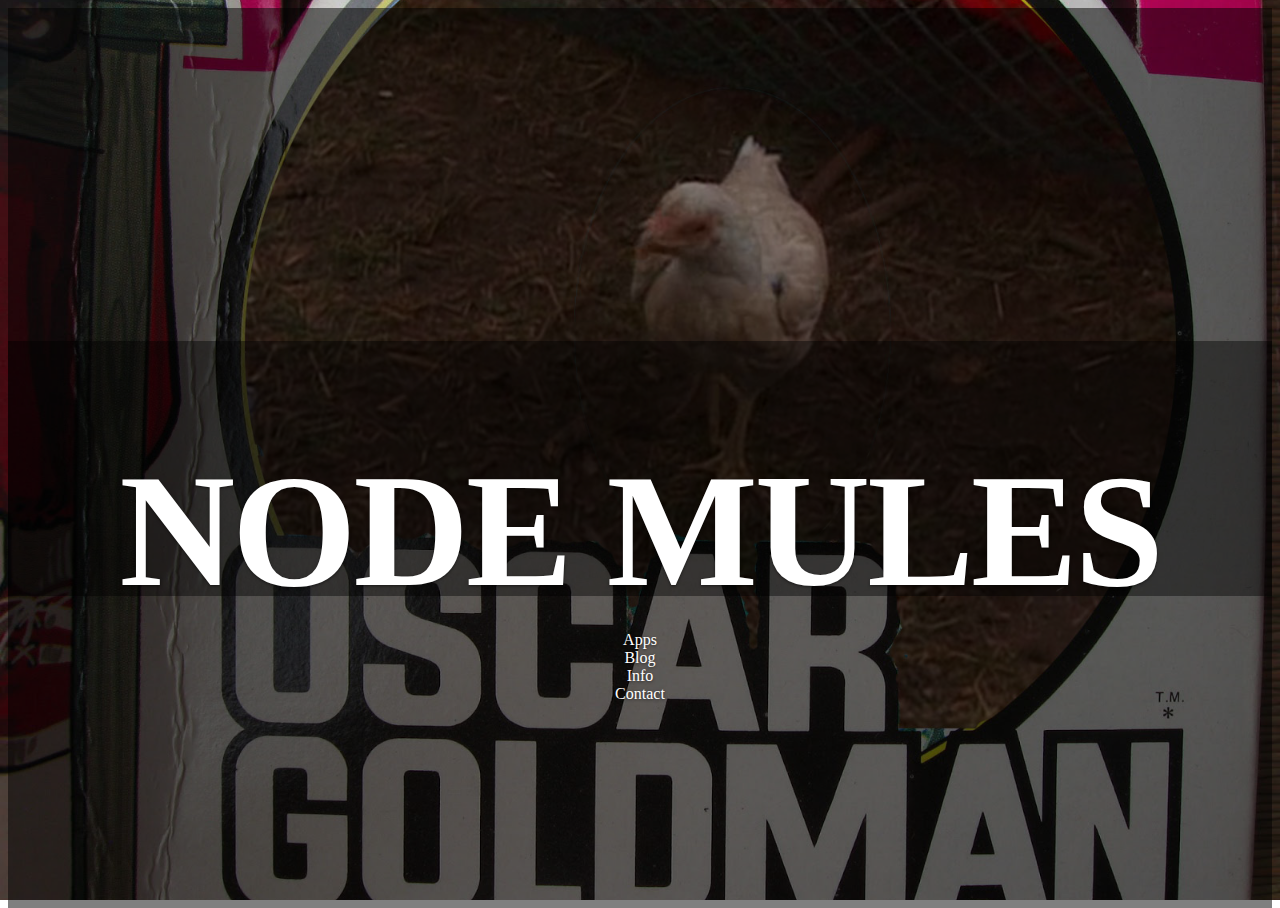
==== index.html @ 8a38ede2 "apply styling to home page" ====
<!DOCTYPE html>
<html>

  <head>
    <link rel="stylesheet" href="https://maxcdn.bootstrapcdn.com/bootstrap/3.3.6/css/bootstrap.min.css" integrity="sha384-1q8mTJOASx8j1Au+a5WDVnPi2lkFfwwEAa8hDDdjZlpLegxhjVME1fgjWPGmkzs7" crossorigin="anonymous">
    <link rel="stylesheet" href="css.css">
    <script src="https://code.jquery.com/jquery-1.12.3.min.js" integrity="sha256-aaODHAgvwQW1bFOGXMeX+pC4PZIPsvn2h1sArYOhgXQ=" crossorigin="anonymous"></script>
    <script src="https://maxcdn.bootstrapcdn.com/bootstrap/3.3.6/js/bootstrap.min.js" integrity="sha384-0mSbJDEHialfmuBBQP6A4Qrprq5OVfW37PRR3j5ELqxss1yVqOtnepnHVP9aJ7xS" crossorigin="anonymous"></script>
    <meta name="viewport" content="width=device-width, initial-scale=1, maximum-scale=1, user-scalable=no">
  </head>
	
<body>

<div class="site-wrapper">
	<div class="before" style="-webkit-filter: grayscale(0.08); background-image: url(&quot;images/oscar_goldman.jpg&quot;);"></div>
  <div class="site-wrapper-inner" id="home-content">
    <div id="home-text-wrapper">
      <h1 id="cover-heading"> Node Mules </h1>
      <div id="home-text">

        <div class="col-xs-12 col-sm-3">
        <a class="btn btn-primary main-buttons">Apps</a>
        </div>
        <div class="col-xs-12 col-sm-3">
        <a class="btn btn-primary main-buttons">Blog</a>
        </div>
        <div class="col-xs-12 col-sm-3">
        <a class="btn btn-primary main-buttons">Info</a>
        </div>
        <div class="col-xs-12 col-sm-3">
        <a class="btn btn-primary main-buttons">Contact</a>
        </div>

      </div>
    </div>
  </div>
</div>

</body>


</html>
---- css.css ----
/* Our actual shit */

html,
body {
  height: 100%;
  background-color: #fff;
}
body {
  color: #222;
  text-align: center;
}

h1 {
  font-size: 10em;
}


.main-buttons {
  width: 80%;
}

@media screen and (max-width: 768px) {
  .main-buttons {
    margin-top: 5px;
    margin-bottom: 5px;

  }
}

/* Extra markup and styles for table-esque vertical and horizontal centering */
.site-wrapper {
  display: table;
  table-layout: fixed;
  width: 100%;
  height: 100%; /* For at least Firefox */
  min-height: 100%;
  color: #fff;
  text-shadow: 0 1px 3px rgba(0,0,0,.5);
}

.site-wrapper-inner {
  vertical-align: top;
  width: 100%;
  height: 100%;
}

#home-content {
  background: rgba(0, 0, 0, 0.5);
  z-index: 10;
  position: relative;
  top: 0;
  left: 0;
  width: 100%;
  height: 100%;
  display: table-cell;
  vertical-align: middle;
}

#home-text-wrapper {
  background-color: rgba(0, 0, 0, 0.42);
  margin-top: 20px; 
  padding: 15px 0px;
  width: 100%;
  height: 25%;
}

@media screen and (max-width: 768px) {
  #home-text-wrapper {
  height: 80%;
}
}

#home-text {
  width: 60%;
  margin: 0 20%;
}

#home-text p {
  width: 70%;
  margin-left: 15%;
  margin-right: 15%;
  line-height: 1.5em;
  font-size: 1.3em;
}

#cover-heading {
  font-size: 10rem;
  line-height: 0.85em;
  font-family: 'Gotham', 'Source Sans Pro', 'Arial Black', Avenir, Roboto;
  font-weight: 900;
  text-transform: uppercase;
  letter-spacing: -3px;
  margin-bottom: 0.2em;
}

.before {
    position: absolute;
    width: 100%;
    height: 100%;
    top: 0px;
    left: 0px;
    background: url('images/oscar_goldman.jpg') center fixed;
    background-size: cover;
    z-index: 0;
}
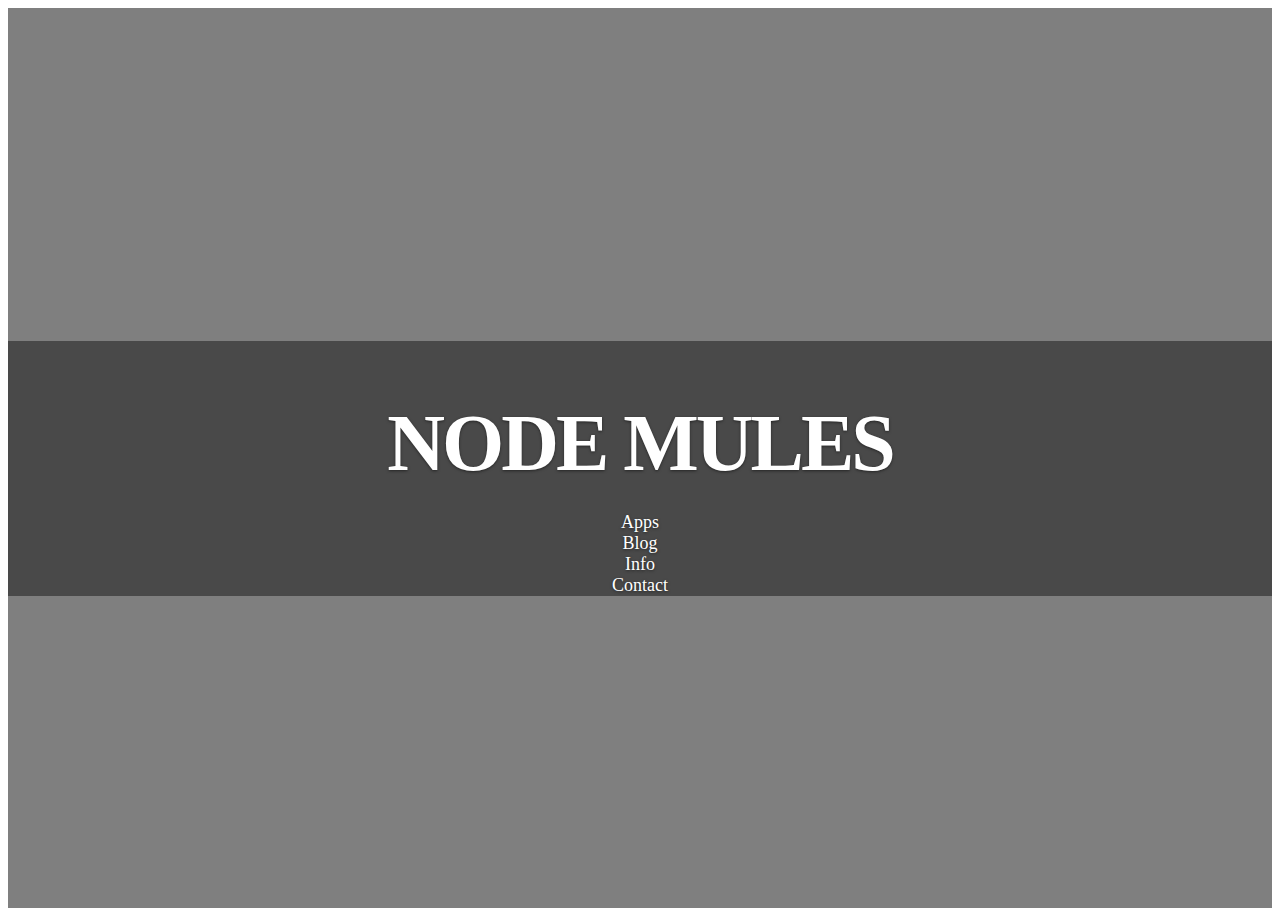
==== commit 3231de76: "Fix some css Optimize for mobile screen" ====
--- a/index.html
+++ b/index.html
@@ -3,7 +3,7 @@
 
   <head>
     <link rel="stylesheet" href="https://maxcdn.bootstrapcdn.com/bootstrap/3.3.6/css/bootstrap.min.css" integrity="sha384-1q8mTJOASx8j1Au+a5WDVnPi2lkFfwwEAa8hDDdjZlpLegxhjVME1fgjWPGmkzs7" crossorigin="anonymous">
-    <link rel="stylesheet" href="css.css">
+    <link rel="stylesheet" href="style.css">
     <script src="https://code.jquery.com/jquery-1.12.3.min.js" integrity="sha256-aaODHAgvwQW1bFOGXMeX+pC4PZIPsvn2h1sArYOhgXQ=" crossorigin="anonymous"></script>
     <script src="https://maxcdn.bootstrapcdn.com/bootstrap/3.3.6/js/bootstrap.min.js" integrity="sha384-0mSbJDEHialfmuBBQP6A4Qrprq5OVfW37PRR3j5ELqxss1yVqOtnepnHVP9aJ7xS" crossorigin="anonymous"></script>
     <meta name="viewport" content="width=device-width, initial-scale=1, maximum-scale=1, user-scalable=no">
@@ -12,23 +12,23 @@
 <body>
 
 <div class="site-wrapper">
-	<div class="before" style="-webkit-filter: grayscale(0.08); background-image: url(&quot;images/oscar_goldman.jpg&quot;);"></div>
+	<div class="site-wrapper-inner-background"></div>
   <div class="site-wrapper-inner" id="home-content">
     <div id="home-text-wrapper">
       <h1 id="cover-heading"> Node Mules </h1>
-      <div id="home-text">
+      <div id="home-buttons">
 
         <div class="col-xs-12 col-sm-3">
-        <a class="btn btn-primary main-buttons">Apps</a>
+        	<a class="btn btn-warning">Apps</a>
         </div>
         <div class="col-xs-12 col-sm-3">
-        <a class="btn btn-primary main-buttons">Blog</a>
+        	<a class="btn btn-warning ">Blog</a>
         </div>
         <div class="col-xs-12 col-sm-3">
-        <a class="btn btn-primary main-buttons">Info</a>
+        	<a class="btn btn-warning">Info</a>
         </div>
         <div class="col-xs-12 col-sm-3">
-        <a class="btn btn-primary main-buttons">Contact</a>
+        	<a class="btn btn-warning">Contact</a>
         </div>
 
       </div>
--- a/style.css
+++ b/style.css
@@ -0,0 +1,113 @@
+html, body {
+  height: 100%;
+  background-color: #fff;
+}
+
+body {
+  color: #222;
+  text-align: center;
+}
+
+h1 {
+  font-size: 10em;
+}
+
+@media screen and (max-width: 768px) {
+  h1 {
+    font-size: 3em !important;
+  }
+}
+
+.site-wrapper {
+  display: table;
+  table-layout: fixed;
+  width: 100%;
+  height: 100%;
+  min-height: 100%;
+  color: #fff;
+  text-shadow: 0 1px 3px rgba(0,0,0,.5);
+}
+
+.site-wrapper-inner {
+  vertical-align: top;
+  width: 100%;
+  height: 100%;
+}
+
+#home-content {
+  background: rgba(0, 0, 0, 0.5);
+  z-index: 10;
+  position: relative;
+  top: 0;
+  left: 0;
+  width: 100%;
+  height: 100%;
+  display: table-cell;
+  vertical-align: middle;
+}
+
+#home-text-wrapper {
+  background-color: rgba(0, 0, 0, 0.42);
+  margin-top: 20px; 
+  padding: 15px 0px;
+  width: 100%;
+  height: 25%;
+}
+
+@media screen and (max-width: 768px) {
+  #home-text-wrapper {
+    height: 65%;
+  }
+}
+
+#home-buttons {
+  width: 60%;
+  margin: 35px 20%;
+}
+
+#home-buttons .btn {
+  width: 80%;
+  font-size: large;
+  width: 100%;
+  height: 40px;
+}
+
+@media screen and (max-width: 768px) {
+  #home-buttons {
+    width: 100%;
+    margin: 0;
+  }
+  #home-buttons .btn {
+    border-radius: 0px;
+    margin-top: 15px;
+  }
+}
+
+#home-buttons p {
+  width: 70%;
+  margin-left: 15%;
+  margin-right: 15%;
+  line-height: 1.5em;
+  font-size: 1.3em;
+}
+
+#cover-heading {
+  font-size: 5em;
+  line-height: 0.85em;
+  font-family: 'Gotham', 'Source Sans Pro', 'Arial Black', Avenir, Roboto;
+  font-weight: 900;
+  text-transform: uppercase;
+  letter-spacing: -3px;
+  margin-bottom: 0.2em;
+}
+
+.site-wrapper-inner-background {
+  position: absolute;
+  width: 100%;
+  height: 100%;
+  top: 0px;
+  left: 0px;
+  background: url('images/background_city_up.jpg') center fixed;
+  background-size: cover;
+  z-index: 0;
+}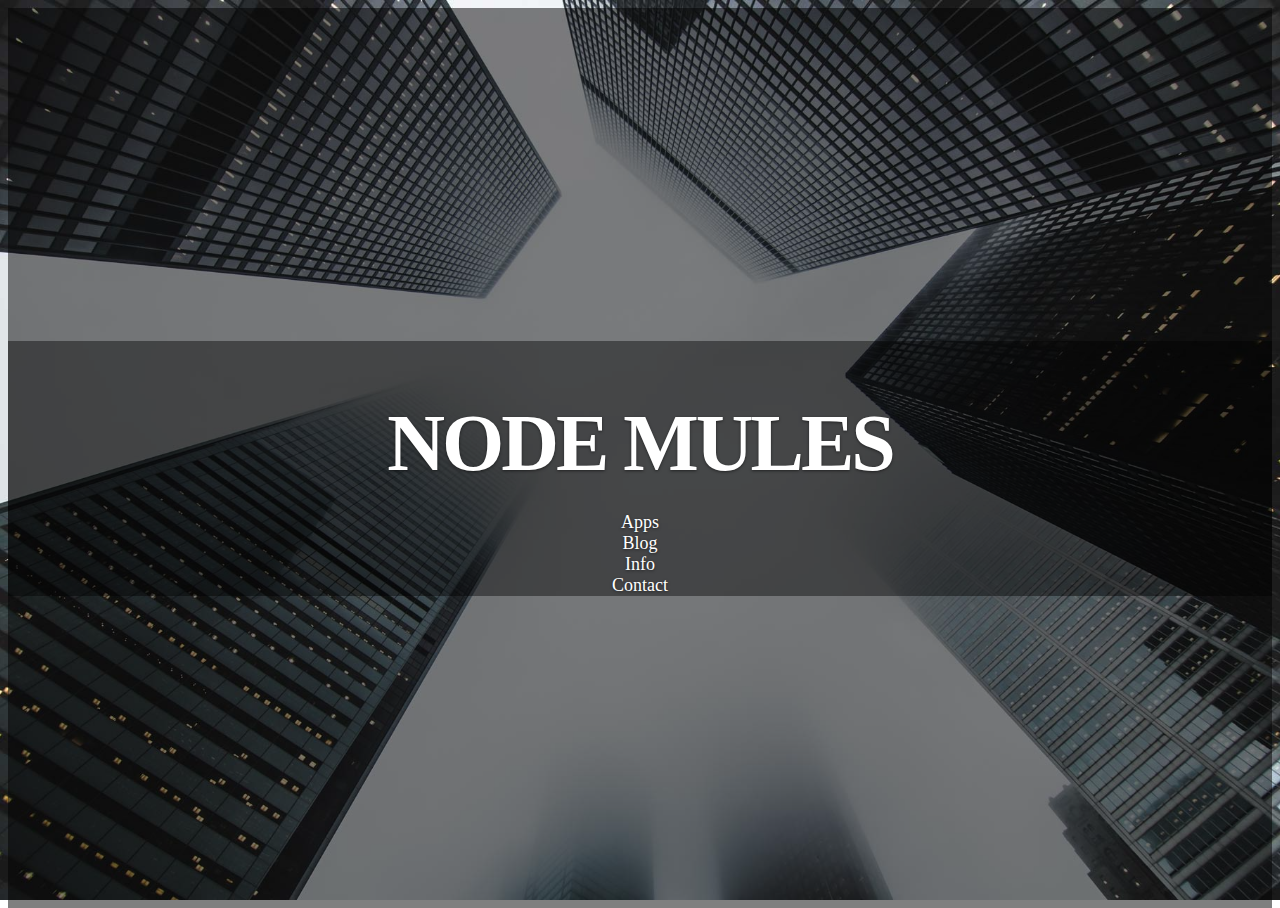
==== commit 8f806b5d: "Add scroll 1px hack to hide address bar on mobile" ====
--- a/index.html
+++ b/index.html
@@ -7,6 +7,7 @@
     <script src="https://code.jquery.com/jquery-1.12.3.min.js" integrity="sha256-aaODHAgvwQW1bFOGXMeX+pC4PZIPsvn2h1sArYOhgXQ=" crossorigin="anonymous"></script>
     <script src="https://maxcdn.bootstrapcdn.com/bootstrap/3.3.6/js/bootstrap.min.js" integrity="sha384-0mSbJDEHialfmuBBQP6A4Qrprq5OVfW37PRR3j5ELqxss1yVqOtnepnHVP9aJ7xS" crossorigin="anonymous"></script>
     <meta name="viewport" content="width=device-width, initial-scale=1, maximum-scale=1, user-scalable=no">
+    <script type="text/javascript" src="pre.js"></script>
   </head>
 	
 <body>
--- a/style.css
+++ b/style.css
@@ -107,7 +107,19 @@
   height: 100%;
   top: 0px;
   left: 0px;
-  background: url('images/background_city_up.jpg') center fixed;
+  background: url('images/web_md_background-city_up.jpg') center fixed;
   background-size: cover;
   z-index: 0;
+}
+
+@media screen and (min-device-width: 414px) and (max-device-width: 736px)  {
+  .site-wrapper-inner-background {
+    background: url('images/web_sm_background-city_up.jpg') center fixed;
+  }
+}
+
+@media screen and (min-width: 1920px) {
+  .site-wrapper-inner-background {
+    background: url('images/web_lg_background-city_up.jpg') center fixed;
+  }
 }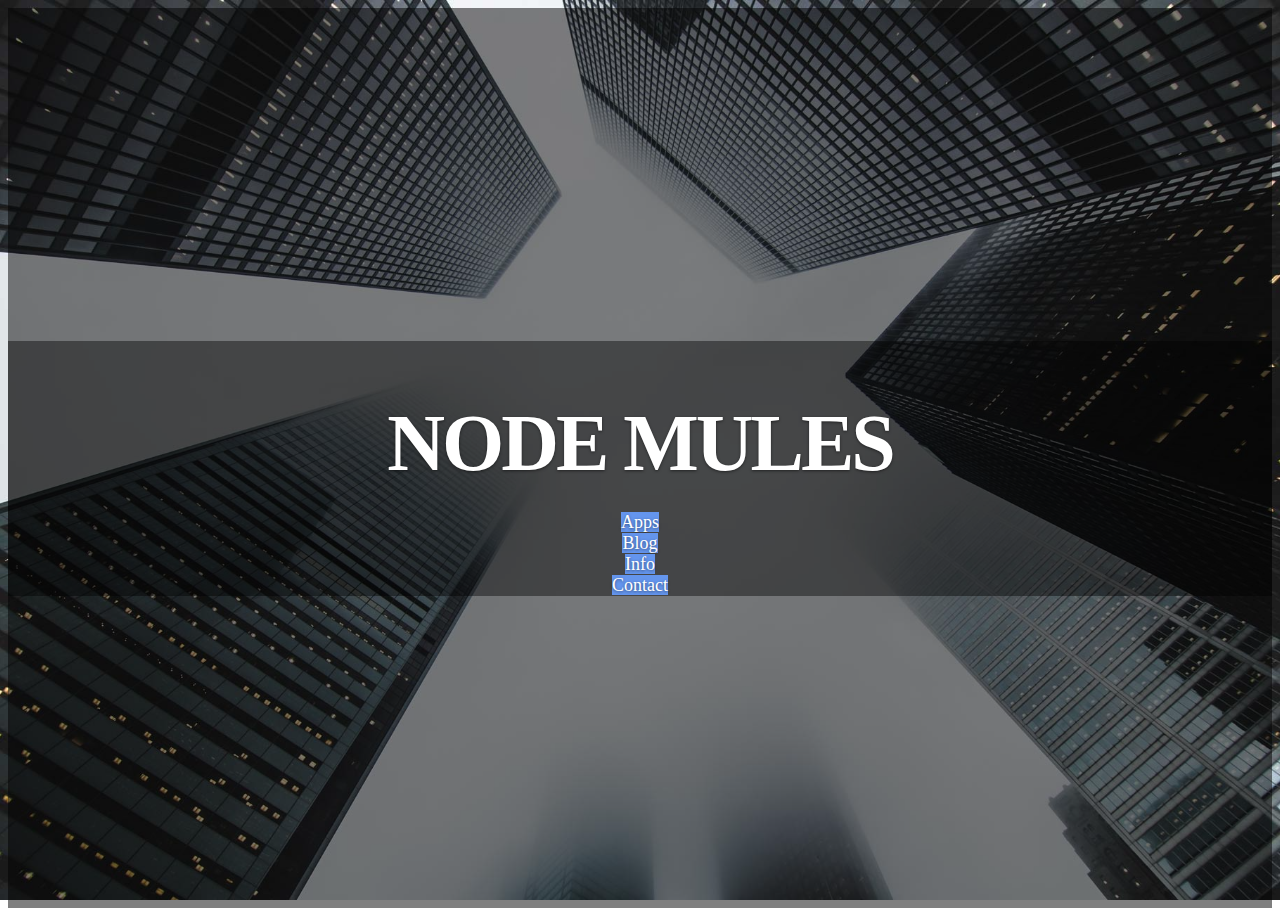
==== commit 47a0c409: "Change color of buttons to .btn-nm style" ====
--- a/index.html
+++ b/index.html
@@ -20,16 +20,16 @@
       <div id="home-buttons">
 
         <div class="col-xs-12 col-sm-3">
-        	<a class="btn btn-warning">Apps</a>
+        	<a class="btn btn-nm">Apps</a>
         </div>
         <div class="col-xs-12 col-sm-3">
-        	<a class="btn btn-warning ">Blog</a>
+        	<a class="btn btn-nm ">Blog</a>
         </div>
         <div class="col-xs-12 col-sm-3">
-        	<a class="btn btn-warning">Info</a>
+        	<a class="btn btn-nm">Info</a>
         </div>
         <div class="col-xs-12 col-sm-3">
-        	<a class="btn btn-warning">Contact</a>
+        	<a class="btn btn-nm">Contact</a>
         </div>
 
       </div>
--- a/style.css
+++ b/style.css
@@ -1,125 +1,141 @@
-html, body {
-  height: 100%;
-  background-color: #fff;
-}
-
-body {
-  color: #222;
-  text-align: center;
-}
-
-h1 {
-  font-size: 10em;
-}
-
-@media screen and (max-width: 768px) {
-  h1 {
-    font-size: 3em !important;
-  }
-}
-
-.site-wrapper {
-  display: table;
-  table-layout: fixed;
-  width: 100%;
-  height: 100%;
-  min-height: 100%;
-  color: #fff;
-  text-shadow: 0 1px 3px rgba(0,0,0,.5);
-}
-
-.site-wrapper-inner {
-  vertical-align: top;
-  width: 100%;
-  height: 100%;
-}
-
-#home-content {
-  background: rgba(0, 0, 0, 0.5);
-  z-index: 10;
-  position: relative;
-  top: 0;
-  left: 0;
-  width: 100%;
-  height: 100%;
-  display: table-cell;
-  vertical-align: middle;
-}
-
-#home-text-wrapper {
-  background-color: rgba(0, 0, 0, 0.42);
-  margin-top: 20px; 
-  padding: 15px 0px;
-  width: 100%;
-  height: 25%;
-}
-
-@media screen and (max-width: 768px) {
-  #home-text-wrapper {
-    height: 65%;
-  }
-}
-
-#home-buttons {
-  width: 60%;
-  margin: 35px 20%;
-}
-
-#home-buttons .btn {
-  width: 80%;
-  font-size: large;
-  width: 100%;
-  height: 40px;
-}
-
-@media screen and (max-width: 768px) {
-  #home-buttons {
-    width: 100%;
-    margin: 0;
-  }
-  #home-buttons .btn {
-    border-radius: 0px;
-    margin-top: 15px;
-  }
-}
-
-#home-buttons p {
-  width: 70%;
-  margin-left: 15%;
-  margin-right: 15%;
-  line-height: 1.5em;
-  font-size: 1.3em;
-}
-
-#cover-heading {
-  font-size: 5em;
-  line-height: 0.85em;
-  font-family: 'Gotham', 'Source Sans Pro', 'Arial Black', Avenir, Roboto;
-  font-weight: 900;
-  text-transform: uppercase;
-  letter-spacing: -3px;
-  margin-bottom: 0.2em;
-}
-
-.site-wrapper-inner-background {
-  position: absolute;
-  width: 100%;
-  height: 100%;
-  top: 0px;
-  left: 0px;
-  background: url('images/web_md_background-city_up.jpg') center fixed;
-  background-size: cover;
-  z-index: 0;
-}
-
-@media screen and (min-device-width: 414px) and (max-device-width: 736px)  {
-  .site-wrapper-inner-background {
-    background: url('images/web_sm_background-city_up.jpg') center fixed;
-  }
-}
-
-@media screen and (min-width: 1920px) {
-  .site-wrapper-inner-background {
-    background: url('images/web_lg_background-city_up.jpg') center fixed;
-  }
+html, body {
+  height: 100%;
+  background-color: #fff;
+}
+
+body {
+  color: #222;
+  text-align: center;
+}
+
+h1 {
+  font-size: 10em;
+}
+
+@media screen and (max-width: 768px) {
+  h1 {
+    font-size: 3em !important;
+  }
+}
+
+.btn-nm {
+  color: #fff;
+  background-color: #6495ED;
+  border-color: #3F70C6;
+}
+
+.btn-nm:hover {
+  background-color: #2D5292;
+  border-color: #264A89;
+}
+
+.btn-nm:active {
+  background-color: #3C51CD;
+  border-color: #1E2D83;
+}
+
+.site-wrapper {
+  display: table;
+  table-layout: fixed;
+  width: 100%;
+  height: 100%;
+  min-height: 100%;
+  color: #fff;
+  text-shadow: 0 1px 3px rgba(0,0,0,.5);
+}
+
+.site-wrapper-inner {
+  vertical-align: top;
+  width: 100%;
+  height: 100%;
+}
+
+#home-content {
+  background: rgba(0, 0, 0, 0.5);
+  z-index: 10;
+  position: relative;
+  top: 0;
+  left: 0;
+  width: 100%;
+  height: 100%;
+  display: table-cell;
+  vertical-align: middle;
+}
+
+#home-text-wrapper {
+  background-color: rgba(0, 0, 0, 0.42);
+  margin-top: 20px; 
+  padding: 15px 0px;
+  width: 100%;
+  height: 25%;
+}
+
+@media screen and (max-width: 768px) {
+  #home-text-wrapper {
+    height: 65%;
+  }
+}
+
+#home-buttons {
+  width: 60%;
+  margin: 35px 20%;
+}
+
+#home-buttons .btn {
+  width: 80%;
+  font-size: large;
+  width: 100%;
+  height: 40px;
+}
+
+@media screen and (max-width: 768px) {
+  #home-buttons {
+    width: 100%;
+    margin: 0;
+  }
+  #home-buttons .btn {
+    border-radius: 0px;
+    margin-top: 15px;
+  }
+}
+
+#home-buttons p {
+  width: 70%;
+  margin-left: 15%;
+  margin-right: 15%;
+  line-height: 1.5em;
+  font-size: 1.3em;
+}
+
+#cover-heading {
+  font-size: 5em;
+  line-height: 0.85em;
+  font-family: 'Gotham', 'Source Sans Pro', 'Arial Black', Avenir, Roboto;
+  font-weight: 900;
+  text-transform: uppercase;
+  letter-spacing: -3px;
+  margin-bottom: 0.2em;
+}
+
+.site-wrapper-inner-background {
+  position: absolute;
+  width: 100%;
+  height: 100%;
+  top: 0px;
+  left: 0px;
+  background: url('images/web_md_background-city_up.jpg') center fixed;
+  background-size: cover;
+  z-index: 0;
+}
+
+@media screen and (min-device-width: 414px) and (max-device-width: 736px)  {
+  .site-wrapper-inner-background {
+    background: url('images/web_sm_background-city_up.jpg') center fixed;
+  }
+}
+
+@media screen and (min-width: 1920px) {
+  .site-wrapper-inner-background {
+    background: url('images/web_lg_background-city_up.jpg') center fixed;
+  }
 }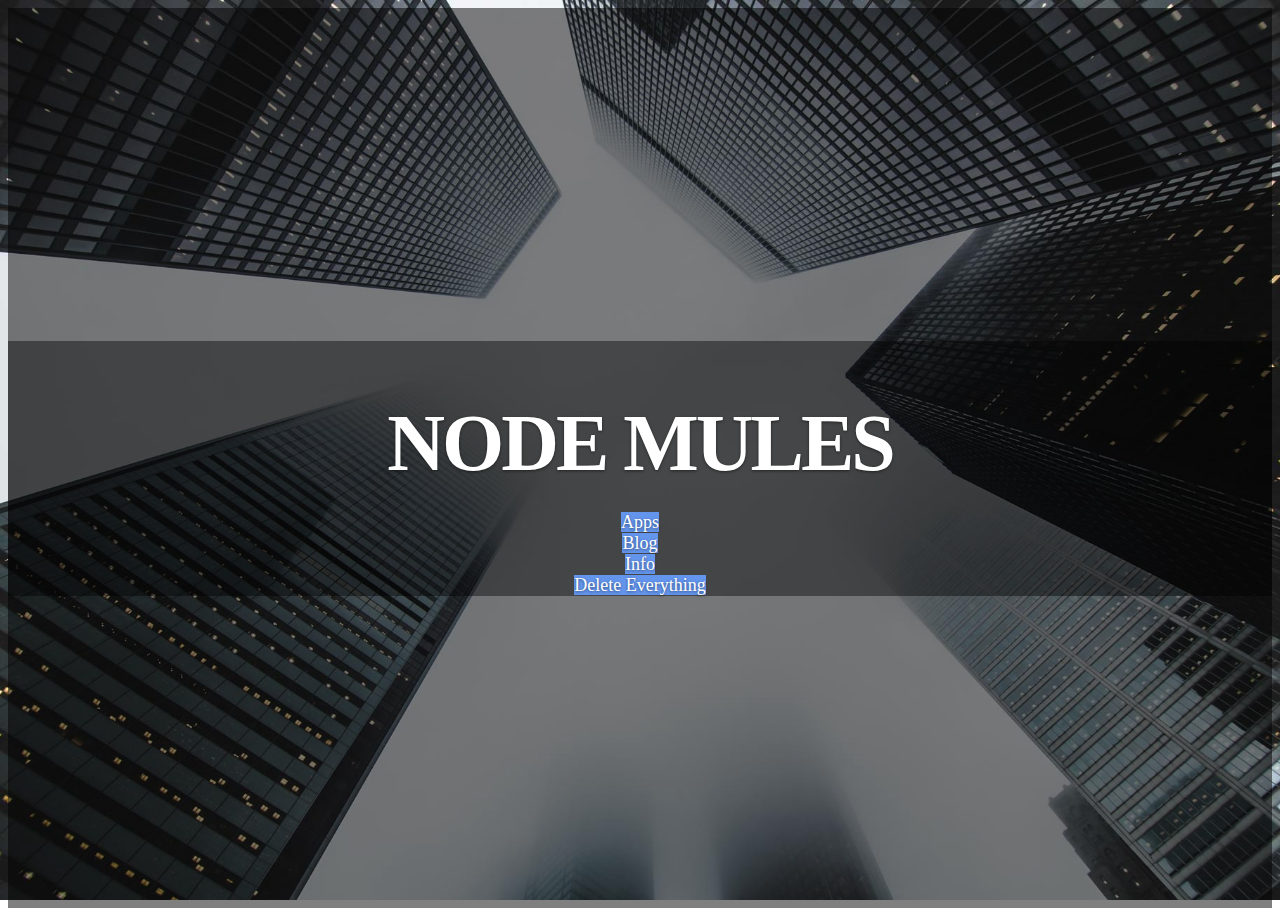
==== commit f5faca3f: "testing githook" ====
--- a/index.html
+++ b/index.html
@@ -29,8 +29,9 @@
         	<a class="btn btn-nm">Info</a>
         </div>
         <div class="col-xs-12 col-sm-3">
-        	<a class="btn btn-nm">Contact</a>
+        	<a class="btn btn-nm">Delete Everything</a>
         </div>
+
 
       </div>
     </div>
--- a/style.css
+++ b/style.css
@@ -25,12 +25,14 @@
 }
 
 .btn-nm:hover {
+  color: #fff;
   background-color: #2D5292;
   border-color: #264A89;
 }
 
 .btn-nm:active {
-  background-color: #3C51CD;
+  color: #fff;
+  background-color: #303F96;
   border-color: #1E2D83;
 }
 
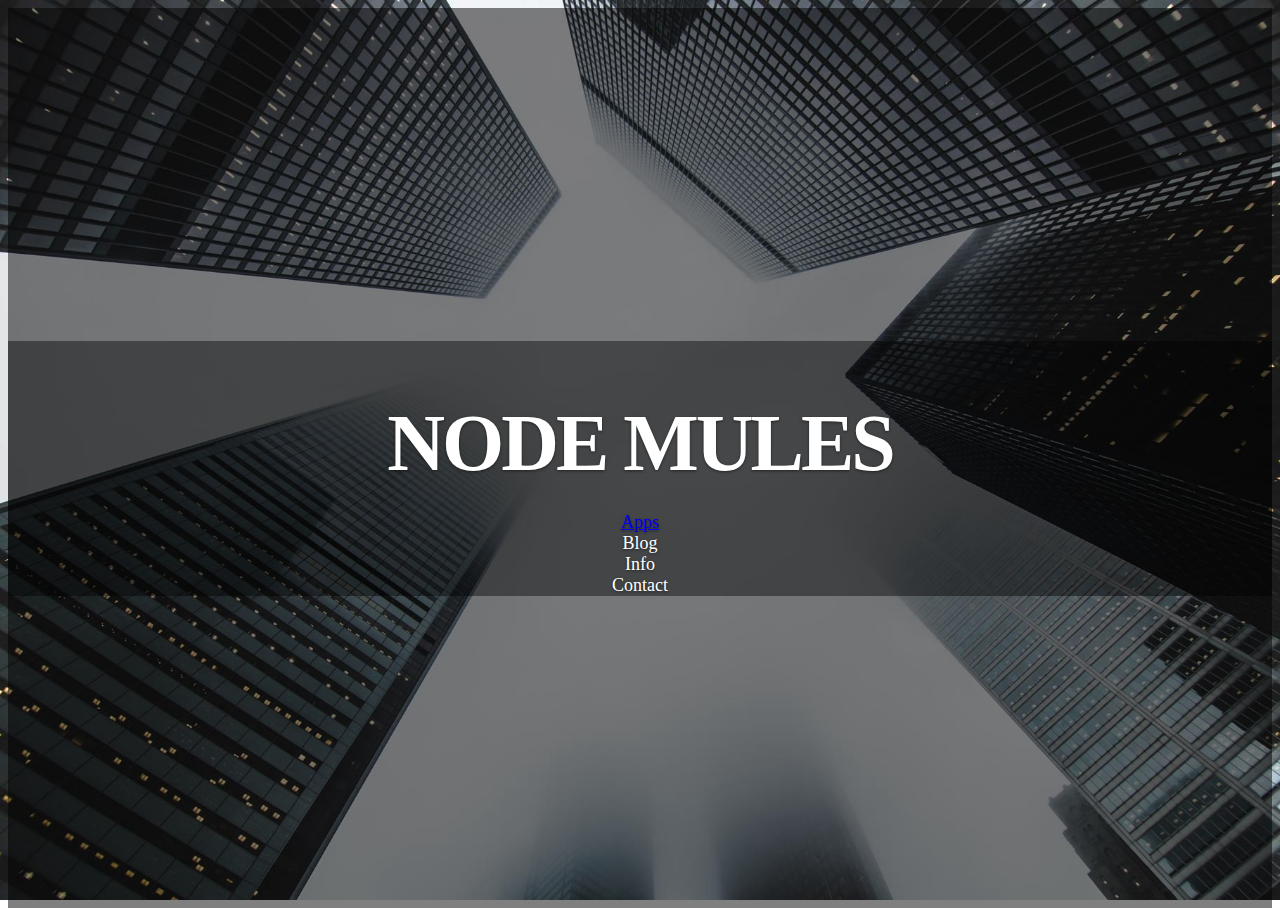
==== commit fd7101fc: "setup link for apps directory" ====
--- a/index.html
+++ b/index.html
@@ -7,7 +7,6 @@
     <script src="https://code.jquery.com/jquery-1.12.3.min.js" integrity="sha256-aaODHAgvwQW1bFOGXMeX+pC4PZIPsvn2h1sArYOhgXQ=" crossorigin="anonymous"></script>
     <script src="https://maxcdn.bootstrapcdn.com/bootstrap/3.3.6/js/bootstrap.min.js" integrity="sha384-0mSbJDEHialfmuBBQP6A4Qrprq5OVfW37PRR3j5ELqxss1yVqOtnepnHVP9aJ7xS" crossorigin="anonymous"></script>
     <meta name="viewport" content="width=device-width, initial-scale=1, maximum-scale=1, user-scalable=no">
-    <script type="text/javascript" src="pre.js"></script>
   </head>
 	
 <body>
@@ -20,18 +19,17 @@
       <div id="home-buttons">
 
         <div class="col-xs-12 col-sm-3">
-        	<a class="btn btn-nm">Apps</a>
+        	<a href="http://apps.nodemules.com" class="btn btn-success">Apps</a>
         </div>
         <div class="col-xs-12 col-sm-3">
-        	<a class="btn btn-nm ">Blog</a>
+        	<a class="btn btn-warning ">Blog</a>
         </div>
         <div class="col-xs-12 col-sm-3">
-        	<a class="btn btn-nm">Info</a>
+        	<a class="btn btn-warning">Info</a>
         </div>
         <div class="col-xs-12 col-sm-3">
-        	<a class="btn btn-nm">Delete Everything</a>
+        	<a class="btn btn-warning">Contact</a>
         </div>
-
 
       </div>
     </div>
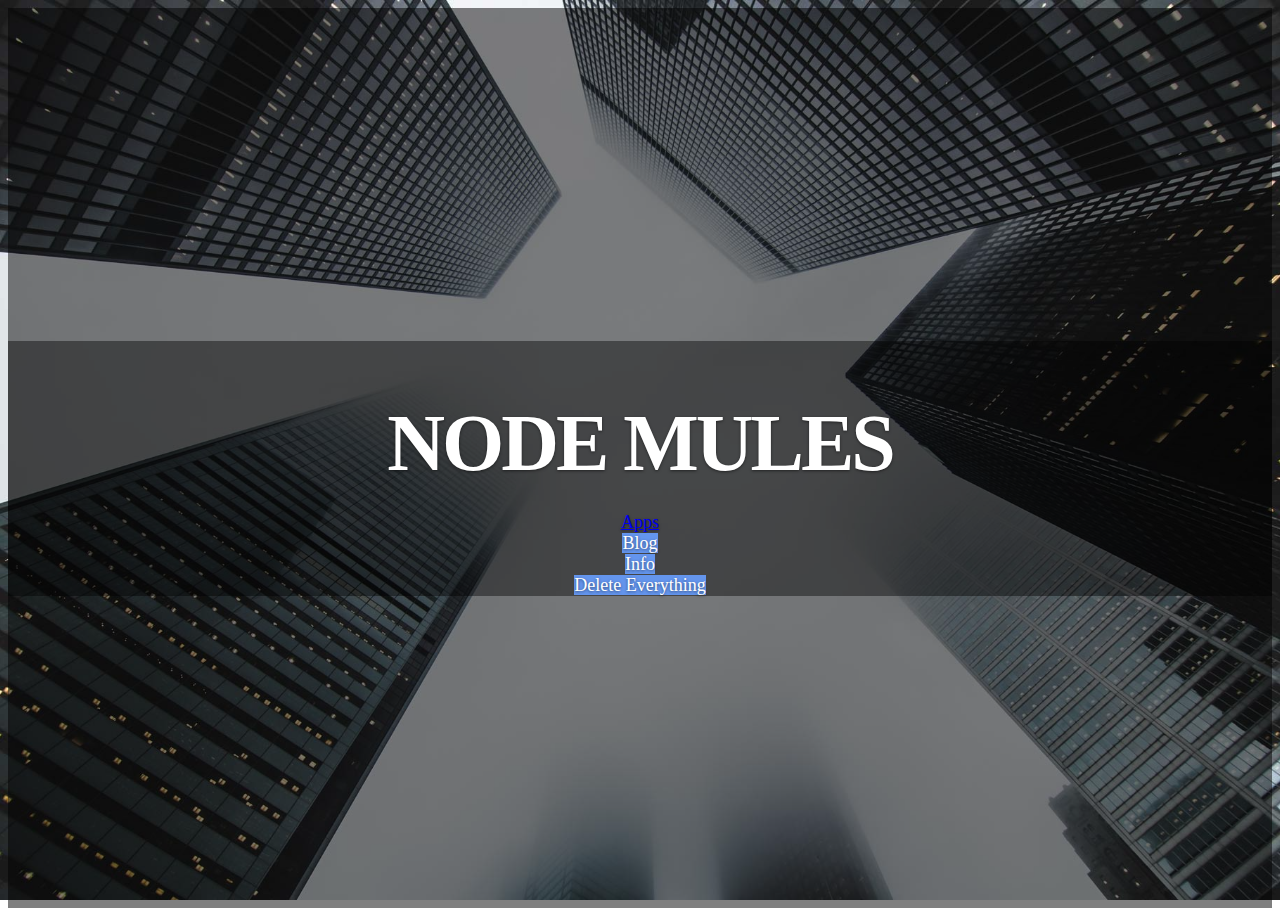
==== commit 22ee25f6: "Merge branch 'hotfix/COM_16-setup_links' into develop" ====
--- a/index.html
+++ b/index.html
@@ -17,19 +17,19 @@
     <div id="home-text-wrapper">
       <h1 id="cover-heading"> Node Mules </h1>
       <div id="home-buttons">
-
         <div class="col-xs-12 col-sm-3">
         	<a href="http://apps.nodemules.com" class="btn btn-success">Apps</a>
         </div>
         <div class="col-xs-12 col-sm-3">
-        	<a class="btn btn-warning ">Blog</a>
+        	<a class="btn btn-nm ">Blog</a>
         </div>
         <div class="col-xs-12 col-sm-3">
-        	<a class="btn btn-warning">Info</a>
+        	<a class="btn btn-nm">Info</a>
         </div>
         <div class="col-xs-12 col-sm-3">
-        	<a class="btn btn-warning">Contact</a>
+        	<a class="btn btn-nm">Delete Everything</a>
         </div>
+
 
       </div>
     </div>
